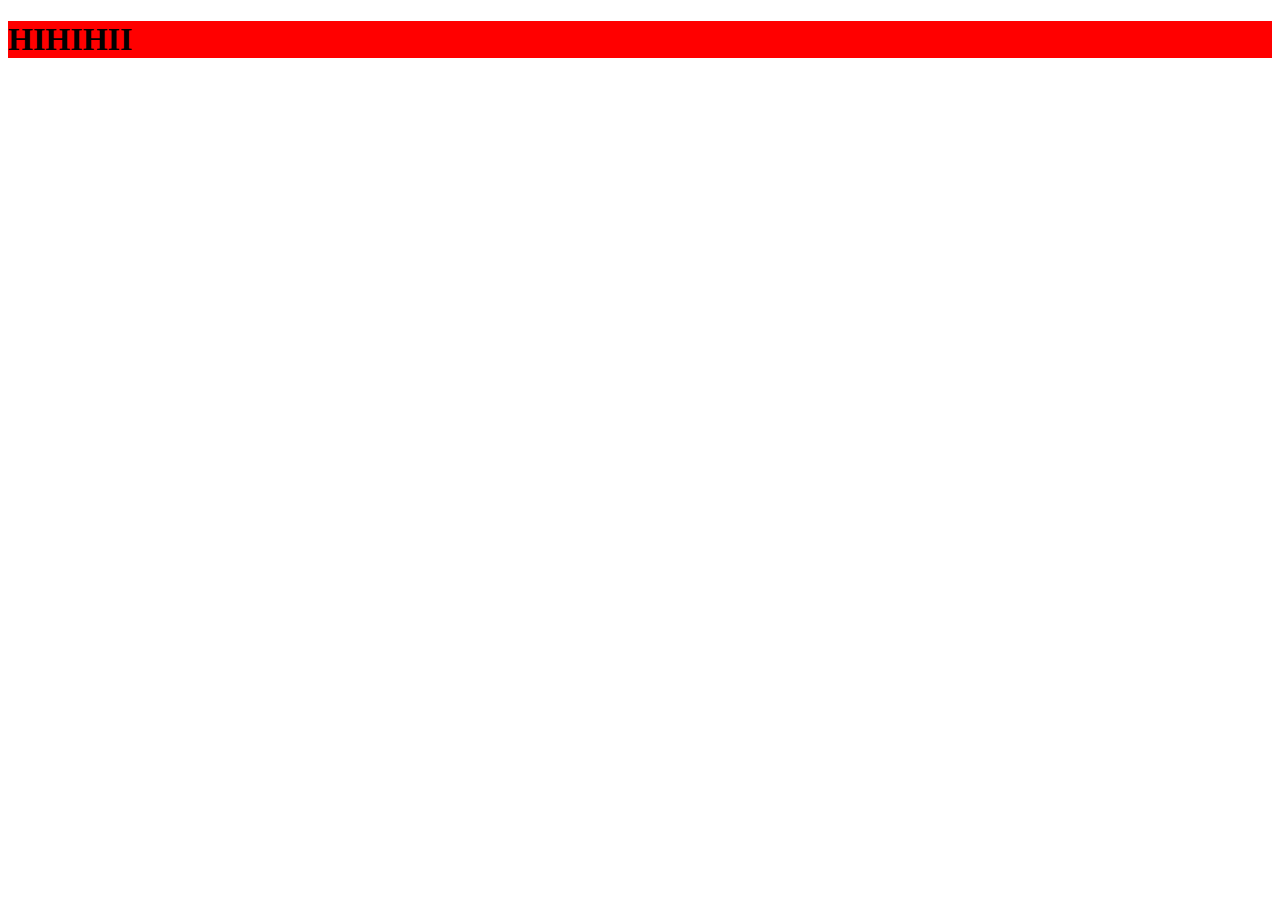
==== blackjack.html @ a133598c "shuffle function and html and css file" ====
<!DOCTYPE html>
<html>
  <head>
    <link rel="stylesheet" type="text/css" href="blackjack.css">
    <script src="BlackJack.js"></script>
    <meta charset="utf-8">
    <title>blackjack</title>
  </head>
  <body>

    <h1>HIHIHII</h1>

  </body>
</html>
---- blackjack.css ----
h1 {
  background: red;
}
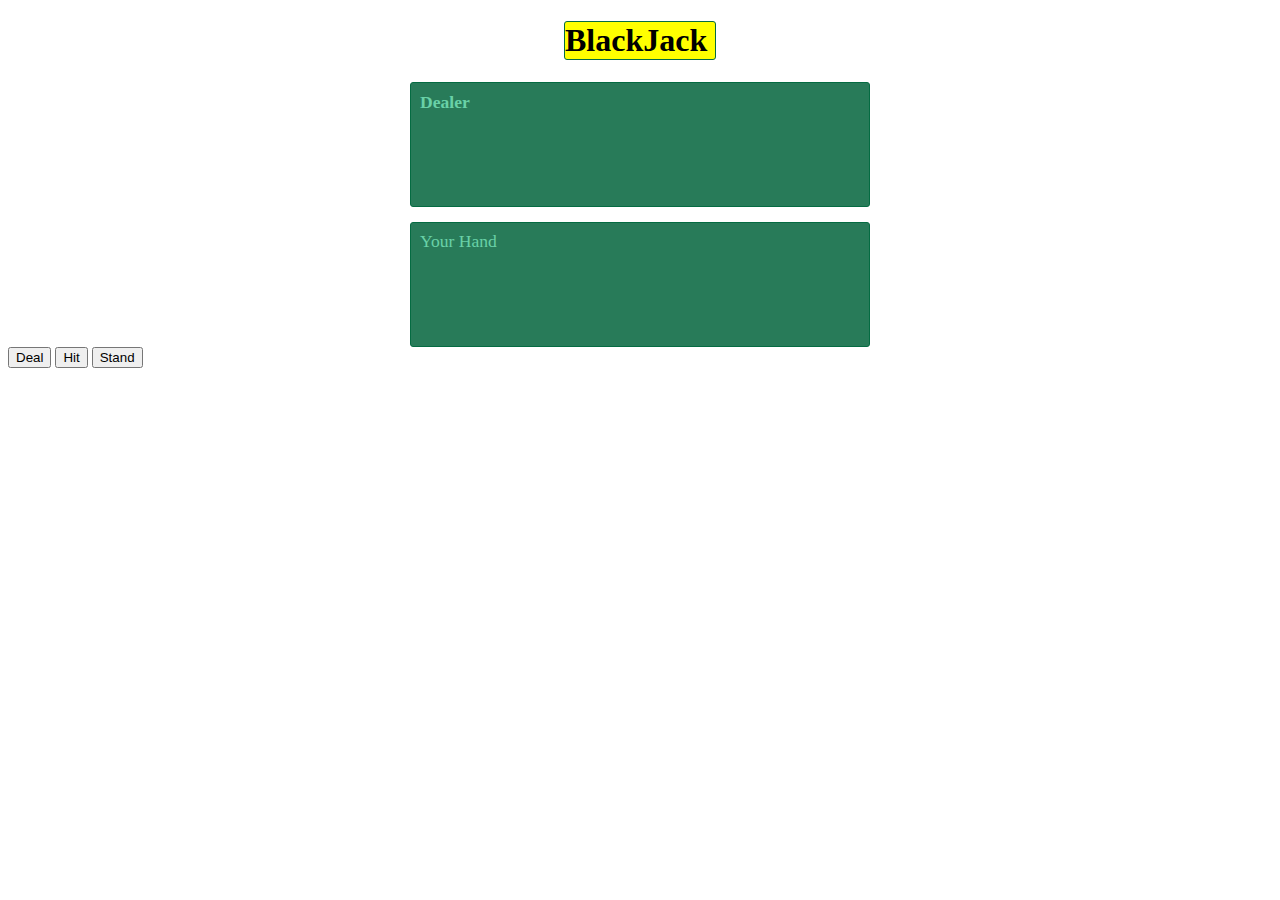
==== commit 90f5e4c5: "added first steps towards CSS" ====
--- a/blackjack.html
+++ b/blackjack.html
@@ -8,7 +8,12 @@
   </head>
   <body>
 
-    <h1>HIHIHII</h1>
+    <h1>BlackJack</h1>
+    <h2 id="dealer">Dealer</h2>
+    <div id="yourHand">Your Hand</div>
+    <button id="deal">Deal</button>
+    <button id="hitMe">Hit</button>
+    <button id="stand">Stand</button>
 
   </body>
 </html>
--- a/blackjack.css
+++ b/blackjack.css
@@ -1,3 +1,46 @@
 h1 {
-  background: red;
+  background: yellow;
+  width: 150px;
+  /*position: center;*/
+  margin-left: auto;
+  margin-right: auto;
+  border:1px solid #056B42;
+  border-radius:3px;
 }
+#dealer {
+  overflow:hidden;
+  /*position:center;*/
+  margin-left: auto;
+  margin-right: auto;
+  border:1px solid #056B42;
+  border-radius:3px;
+  -moz-border-radius:3px;
+  -webkit-border-radius:3px;
+  background: #287B59;
+  color:#69D1A7;
+  padding:.5em;
+  font-size:1.1em;
+  height:6em;
+  width:25em;
+}
+#yourHand {
+  overflow:hidden;
+  /*position:center;*/
+  margin-left: auto;
+  margin-right: auto;
+  border:1px solid #056B42;
+  border-radius:3px;
+  -moz-border-radius:3px;
+  -webkit-border-radius:3px;
+  background: #287B59;
+  color:#69D1A7;
+  padding:.5em;
+  font-size:1.1em;
+  height:6em;
+  width:25em;
+}
+button {
+  /*position: center;*/
+  margin-left: auto;
+  margin-right: auto;
+}
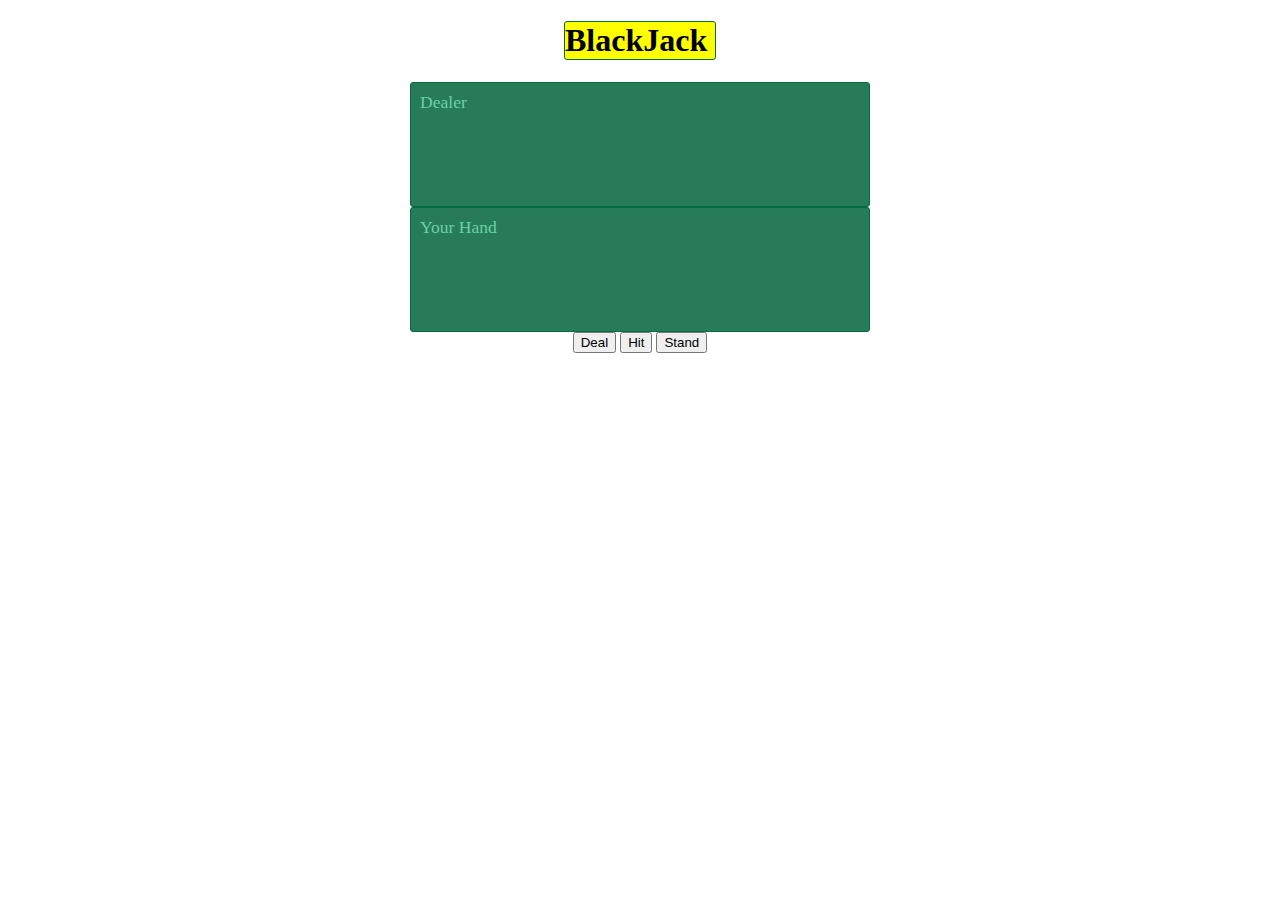
==== commit bd451f50: "did some shit" ====
--- a/blackjack.html
+++ b/blackjack.html
@@ -2,18 +2,19 @@
 <html>
   <head>
     <link rel="stylesheet" type="text/css" href="blackjack.css">
-    <script src="BlackJack.js"></script>
     <meta charset="utf-8">
     <title>blackjack</title>
   </head>
   <body>
 
     <h1>BlackJack</h1>
-    <h2 id="dealer">Dealer</h2>
+    <div id="dealer">Dealer</div>
     <div id="yourHand">Your Hand</div>
-    <button id="deal">Deal</button>
-    <button id="hitMe">Hit</button>
-    <button id="stand">Stand</button>
-
+    <div id="controldiv">
+      <button id="deal">Deal</button>
+      <button id="hitMe">Hit</button>
+      <button id="stand">Stand</button>
+    </div>
   </body>
+  <script src="BlackJack.js"></script> 
 </html>
--- a/blackjack.css
+++ b/blackjack.css
@@ -1,3 +1,6 @@
+/** {
+  border: 2px solid red;
+}*/
 h1 {
   background: yellow;
   width: 150px;
@@ -6,6 +9,9 @@
   margin-right: auto;
   border:1px solid #056B42;
   border-radius:3px;
+}
+#controldiv {
+  text-align: center;
 }
 #dealer {
   overflow:hidden;
@@ -39,8 +45,3 @@
   height:6em;
   width:25em;
 }
-button {
-  /*position: center;*/
-  margin-left: auto;
-  margin-right: auto;
-}
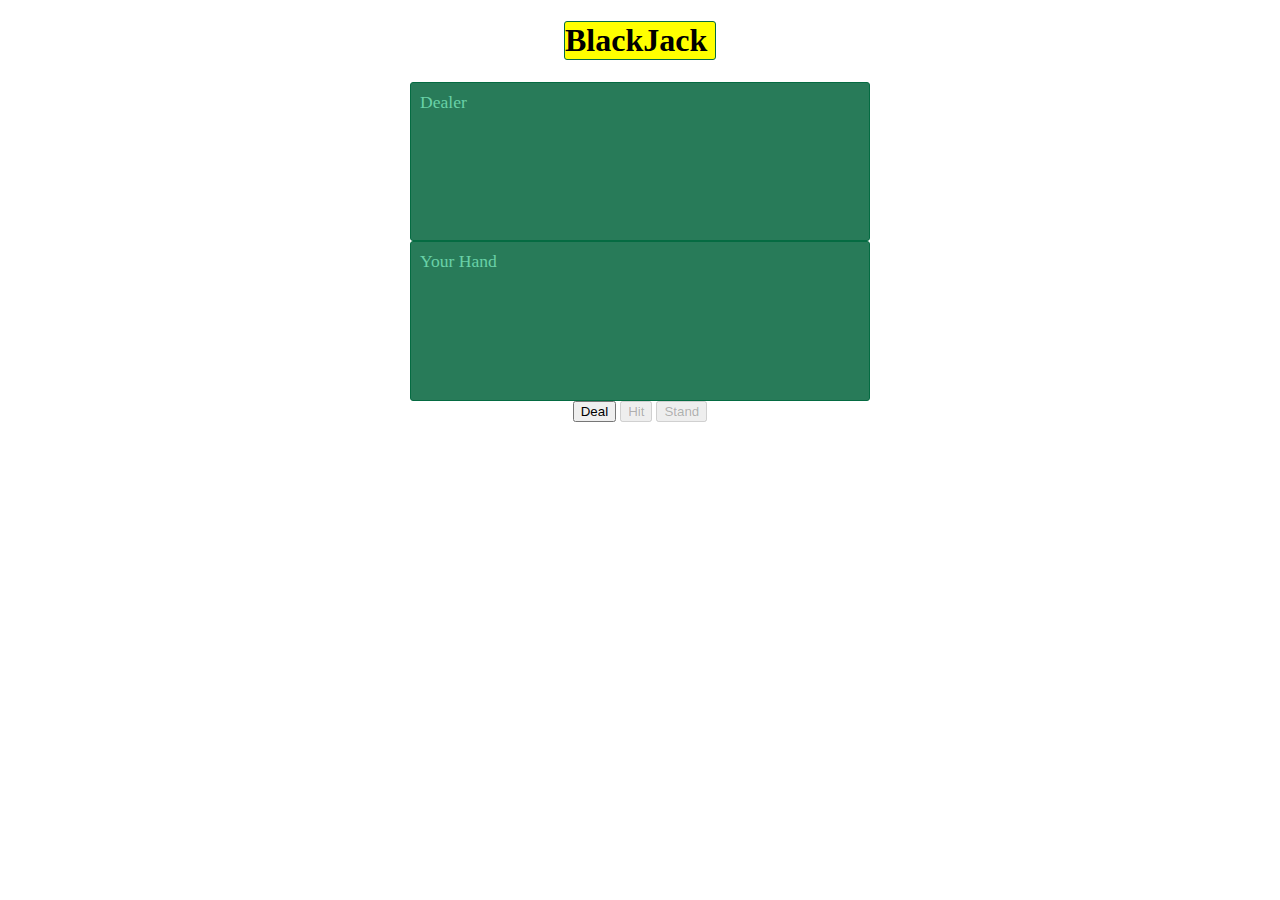
==== commit 2b5a6335: "displaying cards properly on the board now" ====
--- a/blackjack.html
+++ b/blackjack.html
@@ -8,13 +8,19 @@
   <body>
 
     <h1>BlackJack</h1>
-    <div id="dealer">Dealer</div>
-    <div id="yourHand">Your Hand</div>
+    <div id="dealer">
+      <p>Dealer</p>
+      <div id="dealer-hand"></div>
+    </div>
+    <div id="yourHand">
+      <p>Your Hand</p>
+      <div id="player-hand"></div>
+    </div>
     <div id="controldiv">
       <button id="deal">Deal</button>
-      <button id="hitMe">Hit</button>
-      <button id="stand">Stand</button>
+      <button disabled id="hitMe">Hit</button>
+      <button disabled id="stand">Stand</button>
     </div>
   </body>
-  <script src="BlackJack.js"></script> 
+  <script src="BlackJack.js"></script>
 </html>
--- a/blackjack.css
+++ b/blackjack.css
@@ -1,6 +1,4 @@
-/** {
-  border: 2px solid red;
-}*/
+
 h1 {
   background: yellow;
   width: 150px;
@@ -13,7 +11,7 @@
 #controldiv {
   text-align: center;
 }
-#dealer {
+#dealer, #yourHand {
   overflow:hidden;
   /*position:center;*/
   margin-left: auto;
@@ -26,22 +24,21 @@
   color:#69D1A7;
   padding:.5em;
   font-size:1.1em;
-  height:6em;
+  height:140px;
   width:25em;
 }
-#yourHand {
-  overflow:hidden;
-  /*position:center;*/
-  margin-left: auto;
-  margin-right: auto;
-  border:1px solid #056B42;
-  border-radius:3px;
-  -moz-border-radius:3px;
-  -webkit-border-radius:3px;
-  background: #287B59;
-  color:#69D1A7;
-  padding:.5em;
-  font-size:1.1em;
-  height:6em;
-  width:25em;
+
+.card-back {
+  width: 85px;
+  height: 110px;
+  background: black;
+  display: inline-block;
 }
+
+#yourHand p {
+  margin: 0;
+}
+
+#dealer p {
+  margin: 0;
+}
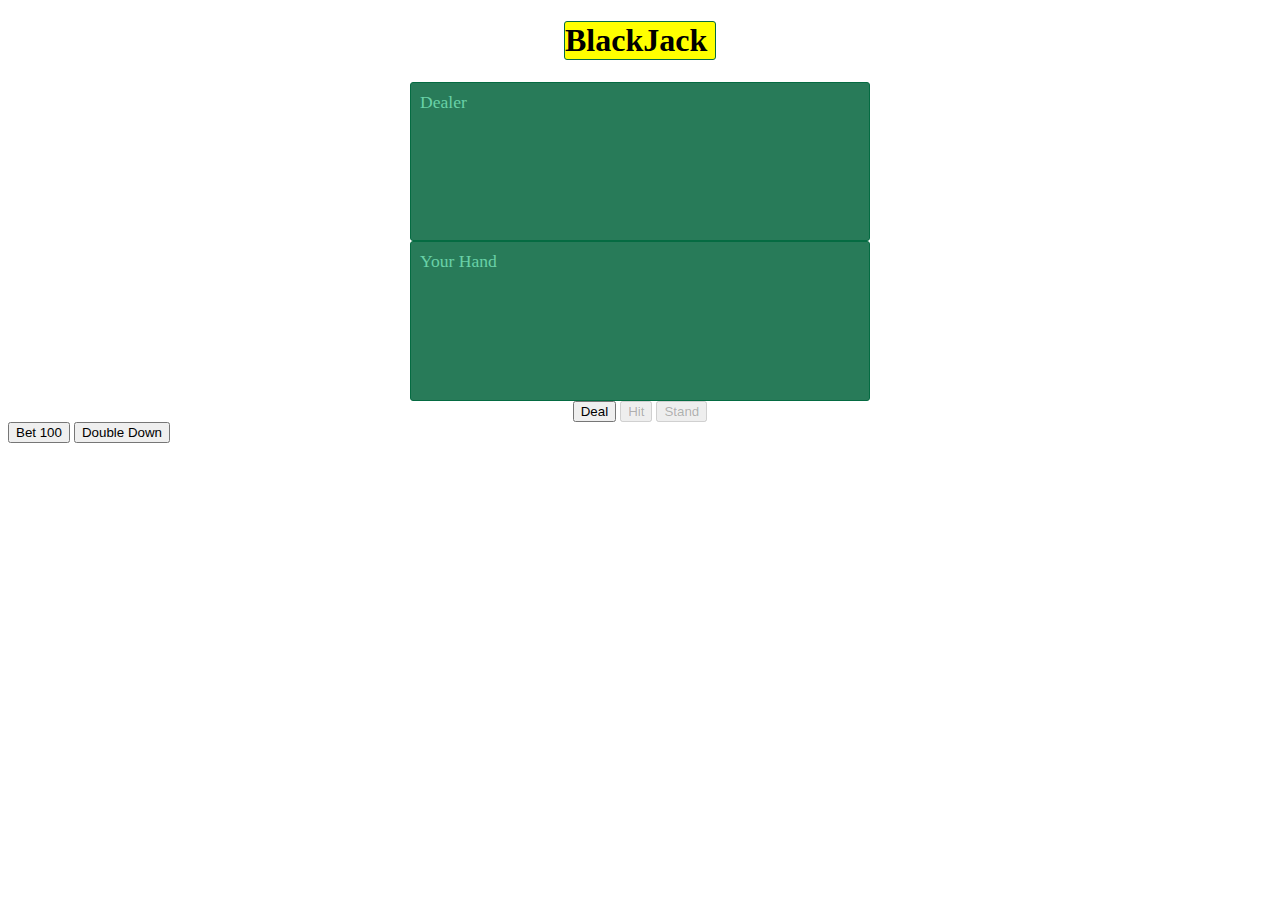
==== commit 6fd06393: "added some buttons for betting" ====
--- a/blackjack.html
+++ b/blackjack.html
@@ -21,6 +21,10 @@
       <button disabled id="hitMe">Hit</button>
       <button disabled id="stand">Stand</button>
     </div>
+    <div id="gamble">
+      <button id="bet-100">Bet 100</button>
+      <button id="DD">Double Down</button>
+    </div>
   </body>
   <script src="BlackJack.js"></script>
 </html>
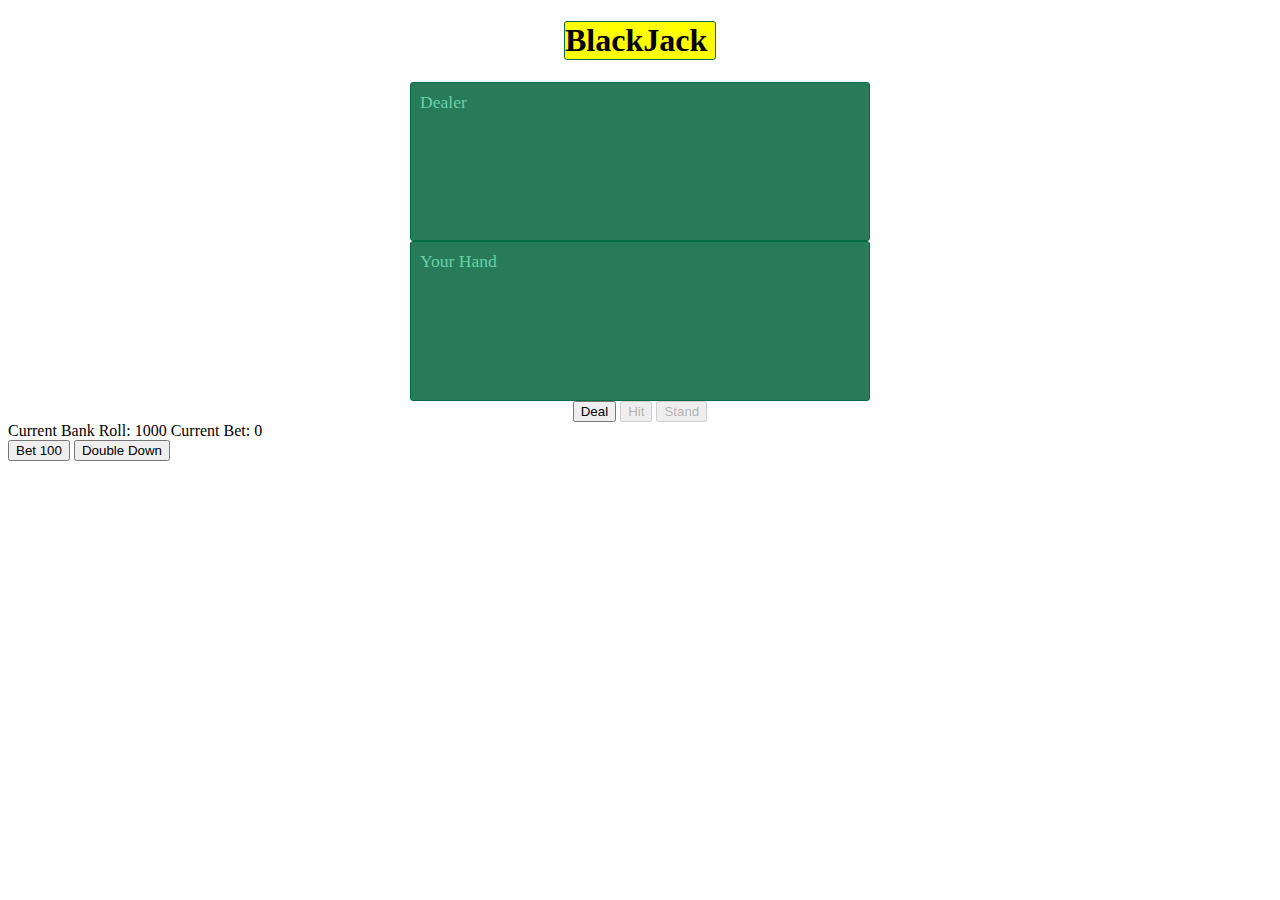
==== commit 066f3e0d: "phew got some betting functions and win and lose conditions working" ====
--- a/blackjack.html
+++ b/blackjack.html
@@ -8,6 +8,7 @@
   <body>
 
     <h1>BlackJack</h1>
+    <p id="game-status-text"></p>
     <div id="dealer">
       <p>Dealer</p>
       <div id="dealer-hand"></div>
@@ -21,6 +22,10 @@
       <button disabled id="hitMe">Hit</button>
       <button disabled id="stand">Stand</button>
     </div>
+    <label>Current Bank Roll:</label>
+    <span id="bankroll"></span>
+    <label>Current Bet:</label>
+    <span id="current-bet">0</span>
     <div id="gamble">
       <button id="bet-100">Bet 100</button>
       <button id="DD">Double Down</button>
